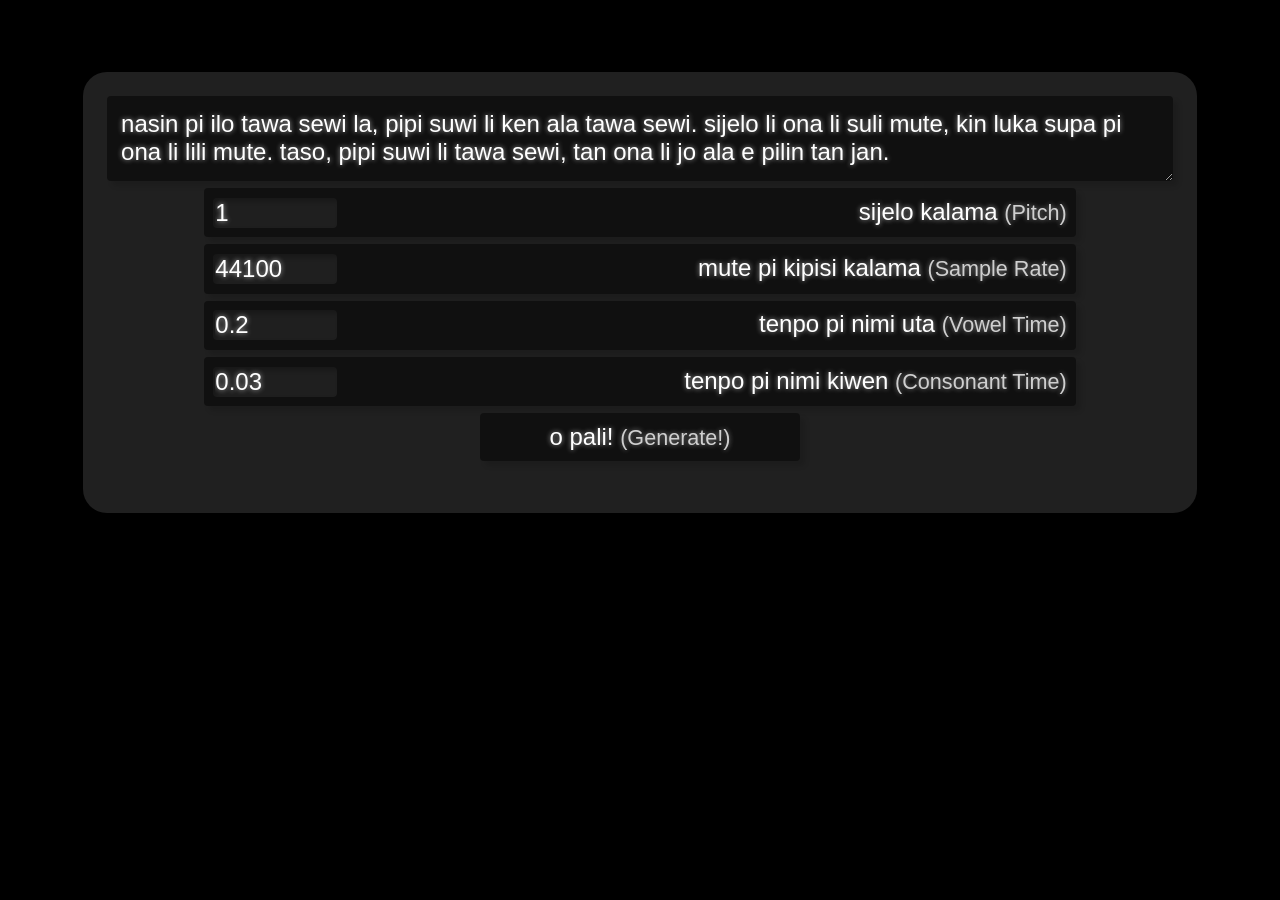
==== demo/webapp/index.html @ fbe6646f "Update defaults" ====
<!doctype html>
<html lang="en">
    <head>
        <meta charset="UTF-8" />
        <meta name="viewport" content="width=device-width, initial-scale=1.0" />
        <title>ilo toki</title>
        <style>
            body {
                background-color: #000000;
                color: white;
            }
            * {
                font-family: sans-serif;
                font-size: 24px;
            }
            div.main {
                margin: 3em auto;
                padding: 1em;
                width: max(800pt, 60%);
                border-radius: 1em;
                background-color: #202020;
                display: flex;
                align-content: center;
                flex-direction: column;
                gap: 0.3em;
            }
            textarea, input, div.input, button {
                background-color: #101010;
                color: #ffffff;
                text-shadow: #ffffffa0 0px 0px 5px;
                border: none;
                border-radius: 3pt;
                box-shadow: #00000020 5px 5px 5px;
                transition: background-color 0.05s ease-out;
            }
            textarea:hover, div.input:hover, button:hover  {
                background-color: #181818;
            }
            div.input {
                padding: 0.4em;
                margin: auto;
                width: max(600pt, 80%);
                display: flex;
                justify-content: space-between;
            }
            input {
                background-color: #ffffff10;
                color: #ffffff;
                text-shadow: #ffffffa0 0px 0px 5px;
                width: max(10%, 5em);
                box-shadow: #00000040 3px 3px 5px inset;
            }
            textarea {
                display: block;
                width: calc(100% - 1.2em);
                margin: unset 2em;
                padding: 0.6em;
                resize: vertical;
            }
            button {
                width: max(30%, 200pt);
                padding: 0.4em;
                margin: 0px auto 1.2em;
                cursor: pointer;
            }
            button:active {
                background-color: #040404;
            }
            span.english {
                opacity: 80%;
                font-size: 90%;
            }
            div.error {
                background-color: #600404;
                color: #ffa0a0;
                text-shadow: #ffa0a0a0 0px 0px 7px;
                margin: auto;
                width: max(70%, 600px);
                padding: 0.3em;
                border-radius: 0.5em;
                box-shadow: #00000020 5px 5px 5px;
            }
            div.error h3 {
                text-align: center;
                font-weight: 500;
                font-size: 120%;
                margin: 0px;
                padding-bottom: 0.3em;
            }
            p.error_text {
                background-color: #202020a0;
                resize: none;
                color: #ffe0e0;
                text-shadow: #ffe0e080 0px 0px 3px;
                box-shadow: #00000040 5px 5px 10px inset;
                padding: 0.3em;
                border-radius: 0.3em;
            }
        </style>
    </head>
    <body>
        <div class="main">
            <textarea
                id="input"
                placeholder="o sitelen... (Write here...)"
            >nasin pi ilo tawa sewi la, pipi suwi li ken ala tawa sewi. sijelo li ona li suli mute, kin luka supa pi ona li lili mute. taso, pipi suwi li tawa sewi, tan ona li jo ala e pilin tan jan.</textarea>
            <div class="input">
                <input type="number" min="0" max="10" value="1" id="pitch" />
                <label for="sample_rate">sijelo kalama <span class="english">(Pitch)</span></label>
            </div>
            <div class="input">
                <input type="number" min="2000" max="96000" value="44100" step="1" id="sample_rate" />
                <label for="sample_rate">mute pi kipisi kalama <span class="english">(Sample Rate)</span></label>
            </div>
            <div class="input">
                <input type="number" min="0" max="10" value="0.2" id="vowel_time" />
                <label for="vowel_time">tenpo pi nimi uta <span class="english">(Vowel Time)</span></label>
            </div>
            <div class="input">
                <input type="number" min="0" max="10" value="0.03" id="consonant_time" />
                <label for="consonant_time">tenpo pi nimi kiwen <span class="english">(Consonant Time)</span></label>
            </div>
            <button id="button">o pali! <span class="english">(Generate!)</span></button>
            <div id="error" class="error" hidden>
                <h3>pakala!</h3>
                <p class="error_text">
                    sitelen sina li lon ala e sitelen Lasina, anu ona li jo e nimi nasa.<br>
                    <span class="english">(Your text is not valid <i>sitelen Lasina</i>, or has unsupported characters.)</span>
                </p>
            </div>
            <audio controls id="audio" hidden>
                <source src="data:audio/wav," type="audio/wav" id="audio_source">
            </audio>
        </div>

        <script type="module">
            "use strict";
            import init, { generate } from "./pkg/glue.js";
            var initialized = false;
            const run = async () => {
                await init();
                initialized = true;
            };
            run();

            const textNode = document.getElementById("input");
            const sampleRateNode = document.getElementById("sample_rate");
            const pitchNode = document.getElementById("pitch");
            const vowelTimeNode = document.getElementById("vowel_time");
            const consonantTimeNode = document.getElementById("consonant_time");
            const audioNode = document.getElementById("audio");
            const audioSourceNode = document.getElementById("audio_source");
            const buttonNode = document.getElementById("button");
            const errorNode = document.getElementById("error");
            const errorTextNode = document.getElementById("error_text");
            const generateAudio = () => {
              if (!initialized) return;
              let data = generate(textNode.value, sampleRateNode.value, vowelTimeNode.value, consonantTimeNode.value, pitchNode.value);
              if (typeof data === "string") {
                audioNode.hidden = true;
                errorNode.hidden = false;
                return;
              }
              errorNode.hidden = true;
              audioNode.hidden = false;
              const blob = new Blob([data], { type: 'audio/wav' });
              const url = URL.createObjectURL(blob);
              audioSourceNode.setAttribute("src", url);
              audioNode.load();
            };
            button.addEventListener('click', generateAudio);
        </script>
    </body>
</html>
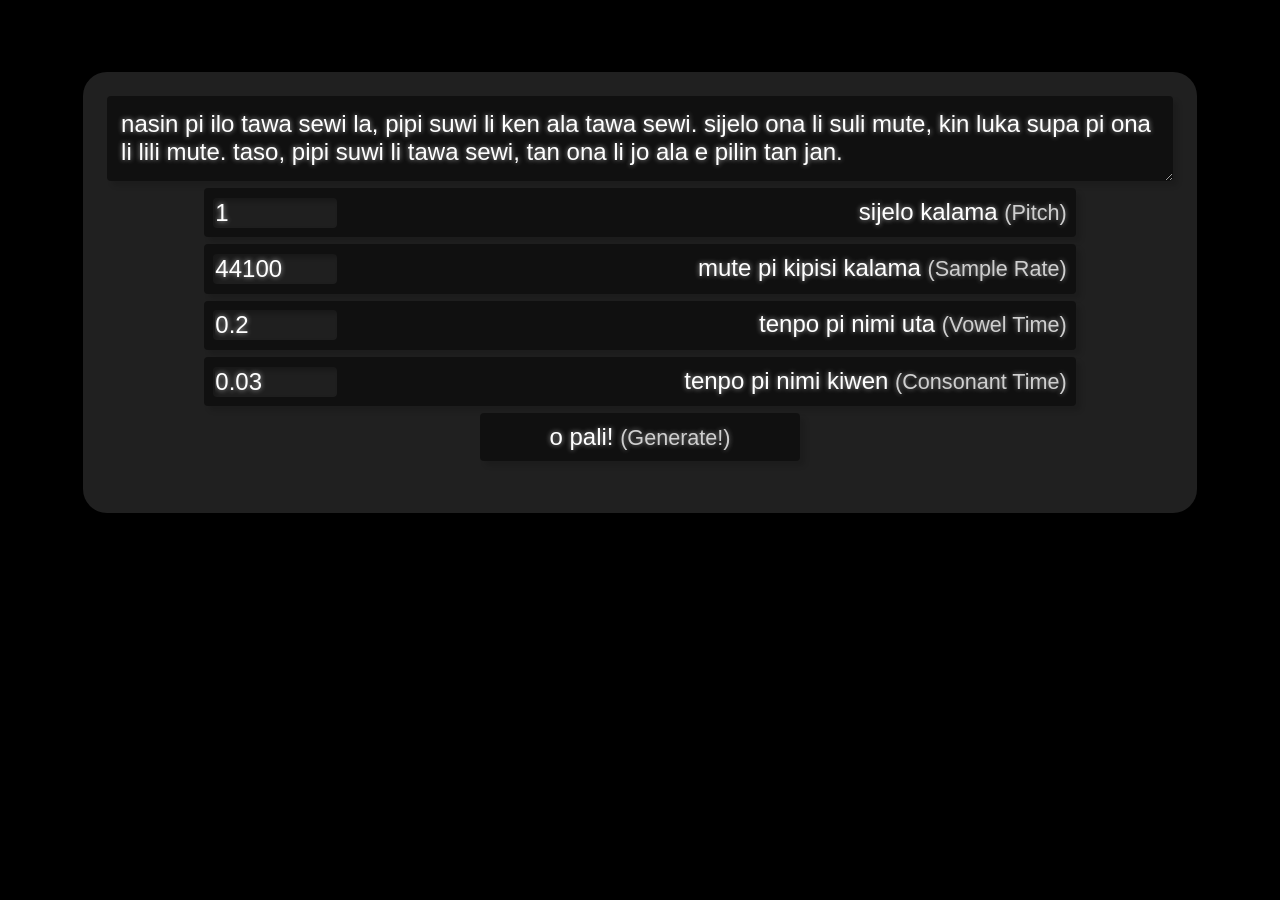
==== commit 497eeae4: "Fix typo" ====
--- a/demo/webapp/index.html
+++ b/demo/webapp/index.html
@@ -103,7 +103,7 @@
             <textarea
                 id="input"
                 placeholder="o sitelen... (Write here...)"
-            >nasin pi ilo tawa sewi la, pipi suwi li ken ala tawa sewi. sijelo li ona li suli mute, kin luka supa pi ona li lili mute. taso, pipi suwi li tawa sewi, tan ona li jo ala e pilin tan jan.</textarea>
+            >nasin pi ilo tawa sewi la, pipi suwi li ken ala tawa sewi. sijelo ona li suli mute, kin luka supa pi ona li lili mute. taso, pipi suwi li tawa sewi, tan ona li jo ala e pilin tan jan.</textarea>
             <div class="input">
                 <input type="number" min="0" max="10" value="1" id="pitch" />
                 <label for="sample_rate">sijelo kalama <span class="english">(Pitch)</span></label>
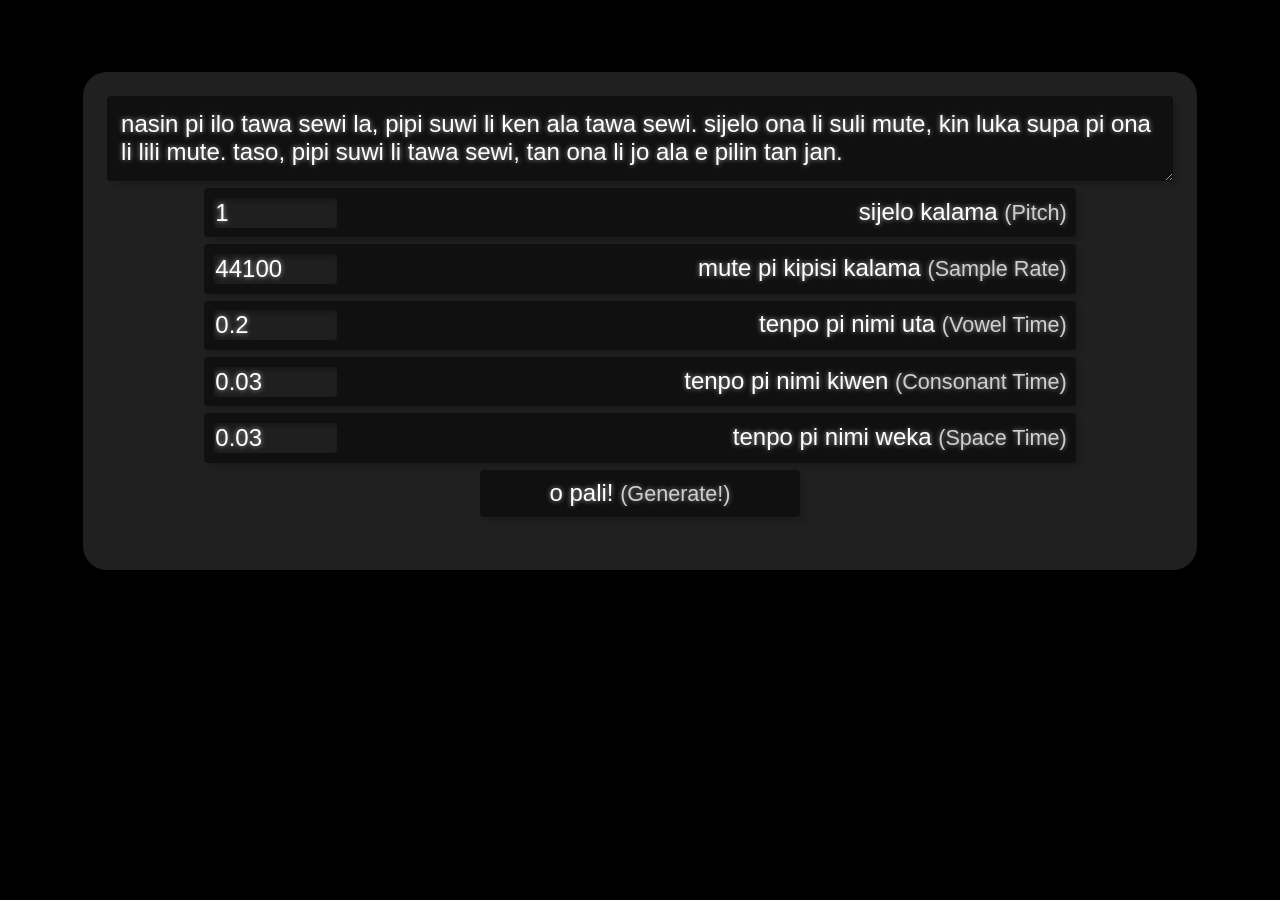
==== commit e36a5620: "Space time" ====
--- a/demo/webapp/index.html
+++ b/demo/webapp/index.html
@@ -120,6 +120,10 @@
                 <input type="number" min="0" max="10" value="0.03" id="consonant_time" />
                 <label for="consonant_time">tenpo pi nimi kiwen <span class="english">(Consonant Time)</span></label>
             </div>
+            <div class="input">
+                <input type="number" min="0" max="10" value="0.03" id="space_time" />
+                <label for="consonant_time">tenpo pi nimi weka <span class="english">(Space Time)</span></label>
+            </div>
             <button id="button">o pali! <span class="english">(Generate!)</span></button>
             <div id="error" class="error" hidden>
                 <h3>pakala!</h3>
@@ -148,6 +152,7 @@
             const pitchNode = document.getElementById("pitch");
             const vowelTimeNode = document.getElementById("vowel_time");
             const consonantTimeNode = document.getElementById("consonant_time");
+            const spaceTimeNode = document.getElementById("space_time");
             const audioNode = document.getElementById("audio");
             const audioSourceNode = document.getElementById("audio_source");
             const buttonNode = document.getElementById("button");
@@ -155,7 +160,7 @@
             const errorTextNode = document.getElementById("error_text");
             const generateAudio = () => {
               if (!initialized) return;
-              let data = generate(textNode.value, sampleRateNode.value, vowelTimeNode.value, consonantTimeNode.value, pitchNode.value);
+              let data = generate(textNode.value, sampleRateNode.value, vowelTimeNode.value, consonantTimeNode.value, spaceTimeNode.value, pitchNode.value);
               if (typeof data === "string") {
                 audioNode.hidden = true;
                 errorNode.hidden = false;
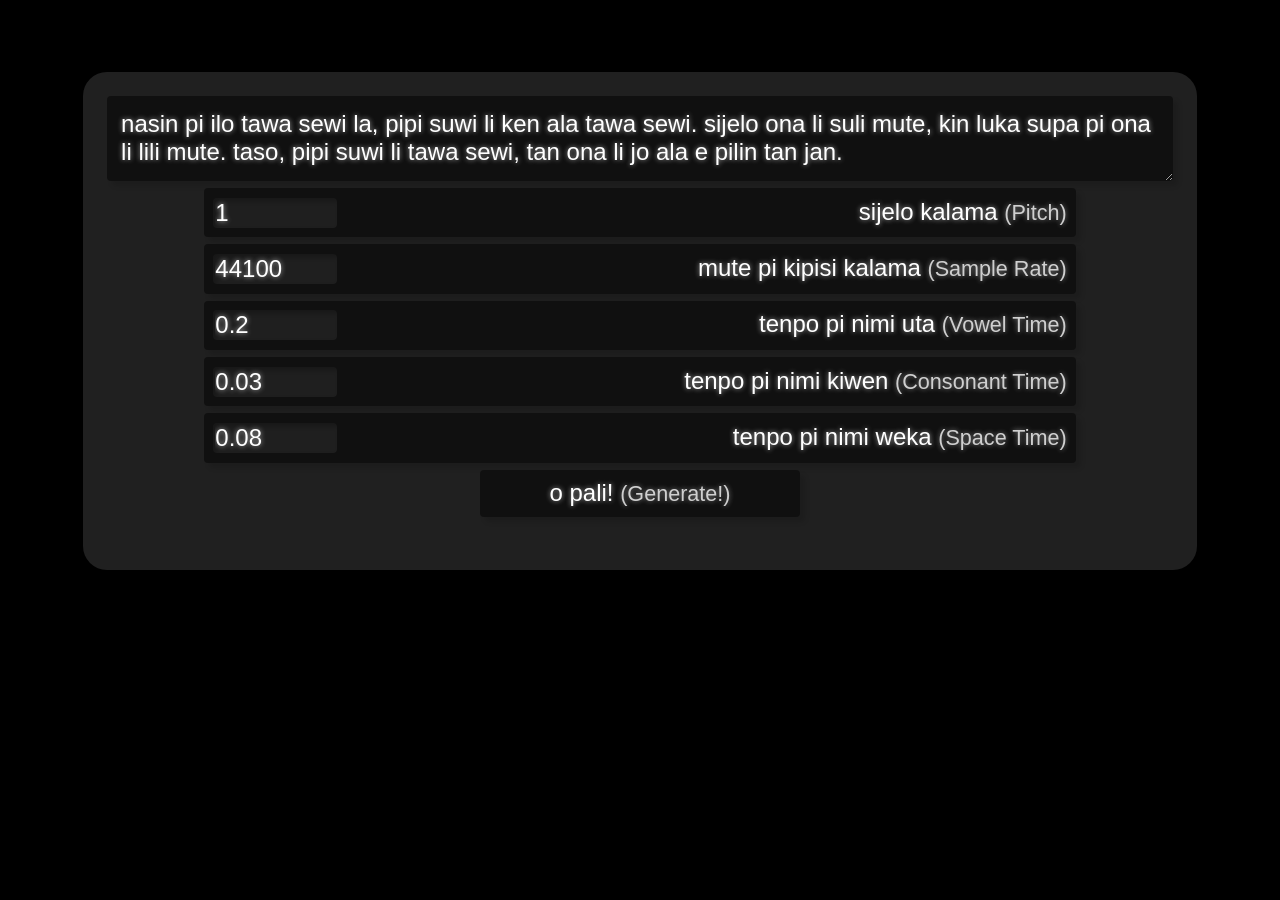
==== commit 620351d5: "Space time" ====
--- a/demo/webapp/index.html
+++ b/demo/webapp/index.html
@@ -121,7 +121,7 @@
                 <label for="consonant_time">tenpo pi nimi kiwen <span class="english">(Consonant Time)</span></label>
             </div>
             <div class="input">
-                <input type="number" min="0" max="10" value="0.03" id="space_time" />
+                <input type="number" min="0" max="10" value="0.08" id="space_time" />
                 <label for="consonant_time">tenpo pi nimi weka <span class="english">(Space Time)</span></label>
             </div>
             <button id="button">o pali! <span class="english">(Generate!)</span></button>
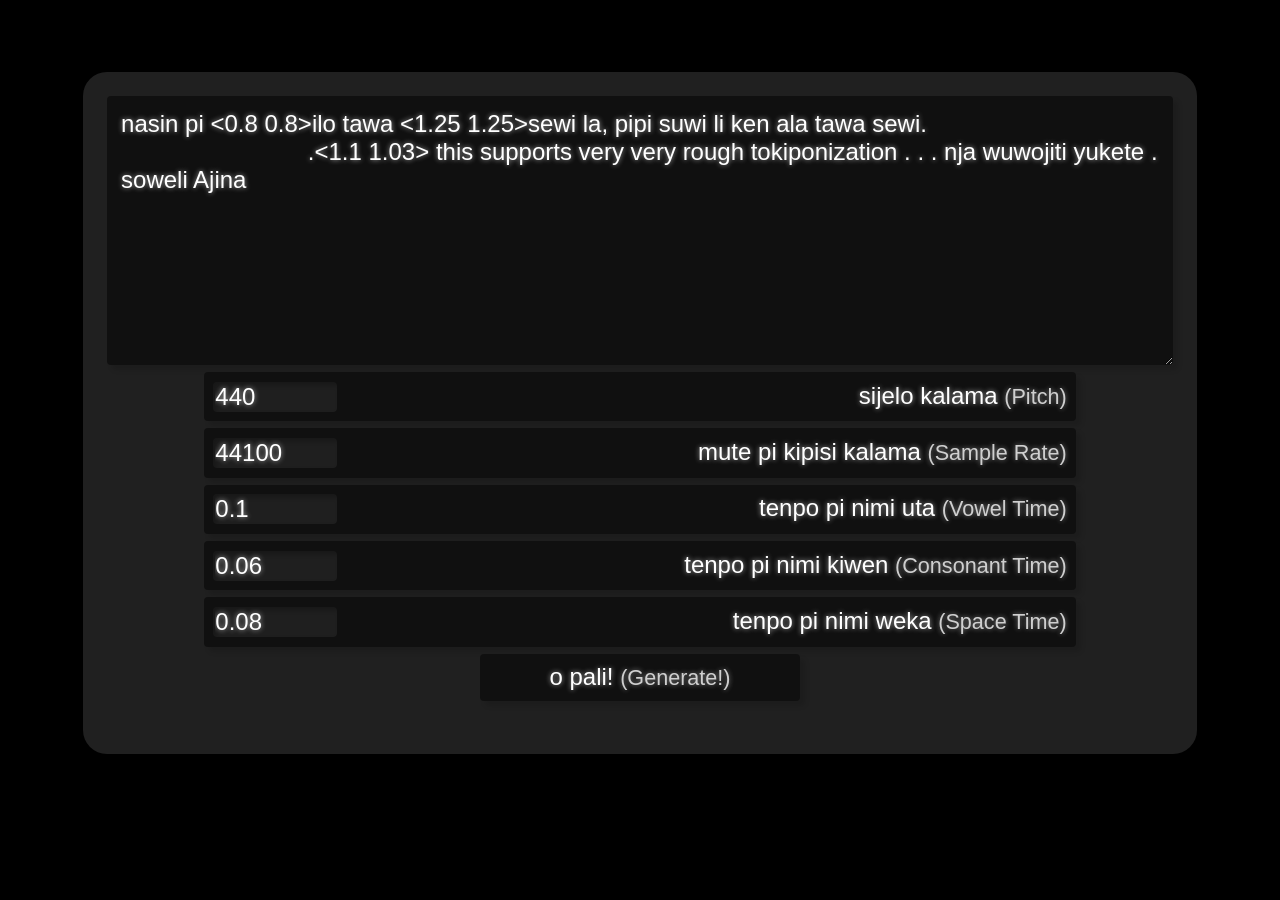
==== commit 2ff02259: "Pitch-correct vowels" ====
--- a/demo/webapp/index.html
+++ b/demo/webapp/index.html
@@ -4,6 +4,11 @@
         <meta charset="UTF-8" />
         <meta name="viewport" content="width=device-width, initial-scale=1.0" />
         <title>ilo toki</title>
+        <meta content="ilo toki" property="og:title" />
+        <meta content="a kind of janky tts for toki pona" property="og:description" />
+        <meta content="https://balt-dev.github.io/ilo-toki" property="og:url" />
+        <meta content="#404040" data-react-helmet="true" name="theme-color" />
+
         <style>
             body {
                 background-color: #000000;
@@ -56,6 +61,7 @@
                 margin: unset 2em;
                 padding: 0.6em;
                 resize: vertical;
+                height: 10em;
             }
             button {
                 width: max(30%, 200pt);
@@ -95,6 +101,7 @@
                 box-shadow: #00000040 5px 5px 10px inset;
                 padding: 0.3em;
                 border-radius: 0.3em;
+                font-family: monospace;
             }
         </style>
     </head>
@@ -103,9 +110,10 @@
             <textarea
                 id="input"
                 placeholder="o sitelen... (Write here...)"
-            >nasin pi ilo tawa sewi la, pipi suwi li ken ala tawa sewi. sijelo ona li suli mute, kin luka supa pi ona li lili mute. taso, pipi suwi li tawa sewi, tan ona li jo ala e pilin tan jan.</textarea>
+            >nasin pi &lt;0.8 0.8&gt;ilo tawa &lt;1.25 1.25&gt;sewi la, pipi suwi li ken ala tawa sewi. 
+                            .&lt;1.1 1.03&gt; this supports very very rough tokiponization . . . nja wuwojiti yukete . soweli Ajina</textarea>
             <div class="input">
-                <input type="number" min="0" max="10" value="1" id="pitch" />
+                <input type="number" min="110" max="22050" value="440" id="pitch" />
                 <label for="sample_rate">sijelo kalama <span class="english">(Pitch)</span></label>
             </div>
             <div class="input">
@@ -113,11 +121,11 @@
                 <label for="sample_rate">mute pi kipisi kalama <span class="english">(Sample Rate)</span></label>
             </div>
             <div class="input">
-                <input type="number" min="0" max="10" value="0.2" id="vowel_time" />
+                <input type="number" min="0" max="10" value="0.1" id="vowel_time" />
                 <label for="vowel_time">tenpo pi nimi uta <span class="english">(Vowel Time)</span></label>
             </div>
             <div class="input">
-                <input type="number" min="0" max="10" value="0.03" id="consonant_time" />
+                <input type="number" min="0" max="10" value="0.06" id="consonant_time" />
                 <label for="consonant_time">tenpo pi nimi kiwen <span class="english">(Consonant Time)</span></label>
             </div>
             <div class="input">
@@ -127,9 +135,7 @@
             <button id="button">o pali! <span class="english">(Generate!)</span></button>
             <div id="error" class="error" hidden>
                 <h3>pakala!</h3>
-                <p class="error_text">
-                    sitelen sina li lon ala e sitelen Lasina, anu ona li jo e nimi nasa.<br>
-                    <span class="english">(Your text is not valid <i>sitelen Lasina</i>, or has unsupported characters.)</span>
+                <p id="error_text" class="error_text">
                 </p>
             </div>
             <audio controls id="audio" hidden>
@@ -162,8 +168,10 @@
               if (!initialized) return;
               let data = generate(textNode.value, sampleRateNode.value, vowelTimeNode.value, consonantTimeNode.value, spaceTimeNode.value, pitchNode.value);
               if (typeof data === "string") {
+                console.error(data);
                 audioNode.hidden = true;
                 errorNode.hidden = false;
+                errorTextNode.textContent = "" + data;
                 return;
               }
               errorNode.hidden = true;
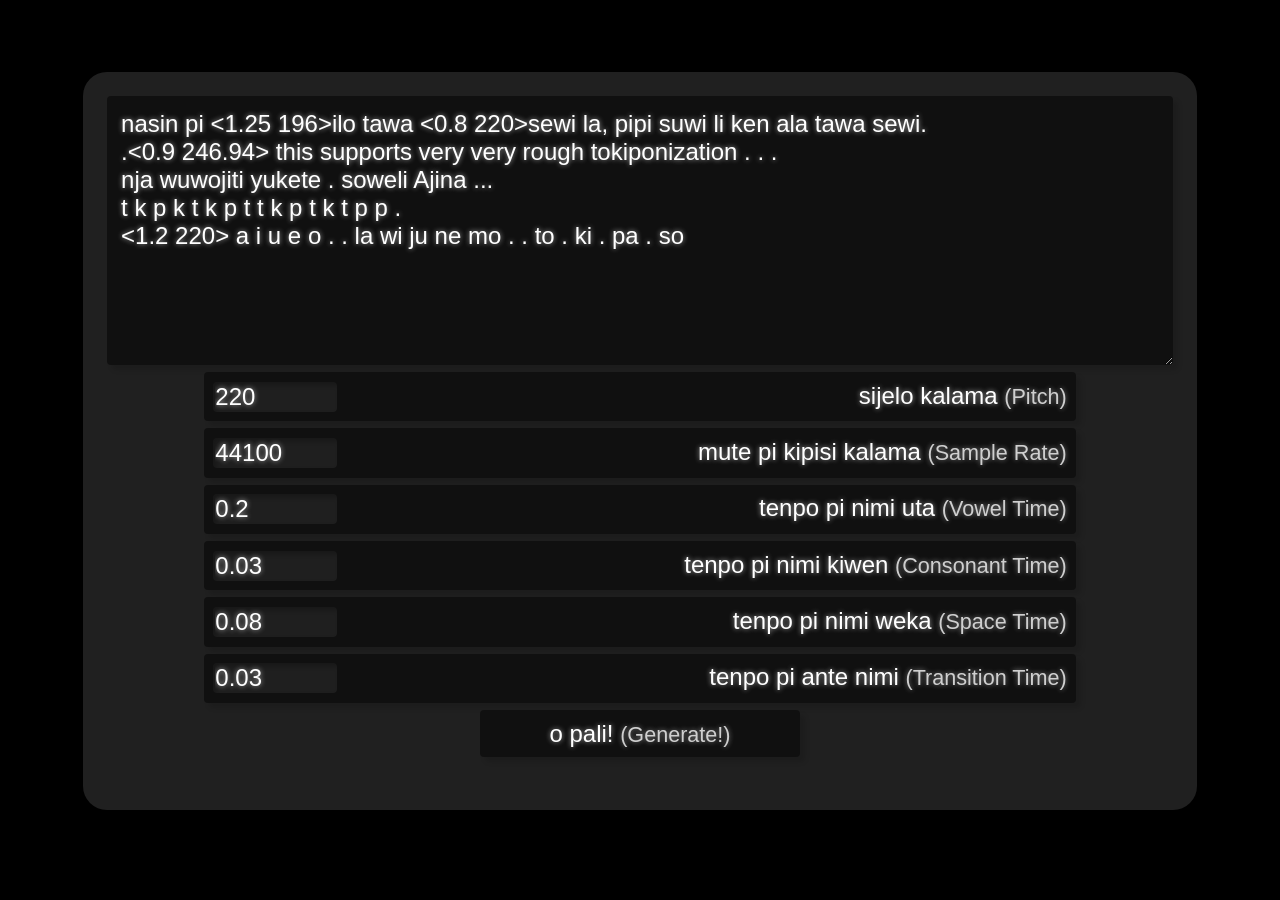
==== commit 8e5ae62d: "Cleanup" ====
--- a/demo/webapp/index.html
+++ b/demo/webapp/index.html
@@ -102,6 +102,7 @@
                 padding: 0.3em;
                 border-radius: 0.3em;
                 font-family: monospace;
+                white-space: pre-line;
             }
         </style>
     </head>
@@ -110,10 +111,15 @@
             <textarea
                 id="input"
                 placeholder="o sitelen... (Write here...)"
-            >nasin pi &lt;0.8 0.8&gt;ilo tawa &lt;1.25 1.25&gt;sewi la, pipi suwi li ken ala tawa sewi. 
-                            .&lt;1.1 1.03&gt; this supports very very rough tokiponization . . . nja wuwojiti yukete . soweli Ajina</textarea>
+            >
+nasin pi &lt;1.25 196&gt;ilo tawa &lt;0.8 220&gt;sewi la, pipi suwi li ken ala tawa sewi.
+.&lt;0.9 246.94&gt; this supports very very rough tokiponization . . .
+nja wuwojiti yukete . soweli Ajina ...
+t k p k t k p t t k p t k t p p .
+&lt;1.2 220&gt; a i u e o . . la wi ju ne mo . . to . ki . pa . so
+            </textarea>
             <div class="input">
-                <input type="number" min="110" max="22050" value="440" id="pitch" />
+                <input type="number" min="110" max="22050" value="220" id="pitch" />
                 <label for="sample_rate">sijelo kalama <span class="english">(Pitch)</span></label>
             </div>
             <div class="input">
@@ -121,16 +127,20 @@
                 <label for="sample_rate">mute pi kipisi kalama <span class="english">(Sample Rate)</span></label>
             </div>
             <div class="input">
-                <input type="number" min="0" max="10" value="0.1" id="vowel_time" />
+                <input type="number" min="0" max="10" value="0.2" id="vowel_time" />
                 <label for="vowel_time">tenpo pi nimi uta <span class="english">(Vowel Time)</span></label>
             </div>
             <div class="input">
-                <input type="number" min="0" max="10" value="0.06" id="consonant_time" />
+                <input type="number" min="0" max="10" value="0.03" id="consonant_time" />
                 <label for="consonant_time">tenpo pi nimi kiwen <span class="english">(Consonant Time)</span></label>
             </div>
             <div class="input">
                 <input type="number" min="0" max="10" value="0.08" id="space_time" />
                 <label for="consonant_time">tenpo pi nimi weka <span class="english">(Space Time)</span></label>
+            </div>
+            <div class="input">
+                <input type="number" min="0" max="10" value="0.03" id="transition_time" />
+                <label for="transition_time">tenpo pi ante nimi <span class="english">(Transition Time)</span></label>
             </div>
             <button id="button">o pali! <span class="english">(Generate!)</span></button>
             <div id="error" class="error" hidden>
@@ -157,6 +167,7 @@
             const sampleRateNode = document.getElementById("sample_rate");
             const pitchNode = document.getElementById("pitch");
             const vowelTimeNode = document.getElementById("vowel_time");
+            const transitionTimeNode = document.getElementById("transition_time");
             const consonantTimeNode = document.getElementById("consonant_time");
             const spaceTimeNode = document.getElementById("space_time");
             const audioNode = document.getElementById("audio");
@@ -166,7 +177,7 @@
             const errorTextNode = document.getElementById("error_text");
             const generateAudio = () => {
               if (!initialized) return;
-              let data = generate(textNode.value, sampleRateNode.value, vowelTimeNode.value, consonantTimeNode.value, spaceTimeNode.value, pitchNode.value);
+              let data = generate(textNode.value, sampleRateNode.value, vowelTimeNode.value, consonantTimeNode.value, spaceTimeNode.value, pitchNode.value, transitionTimeNode.value);
               if (typeof data === "string") {
                 console.error(data);
                 audioNode.hidden = true;
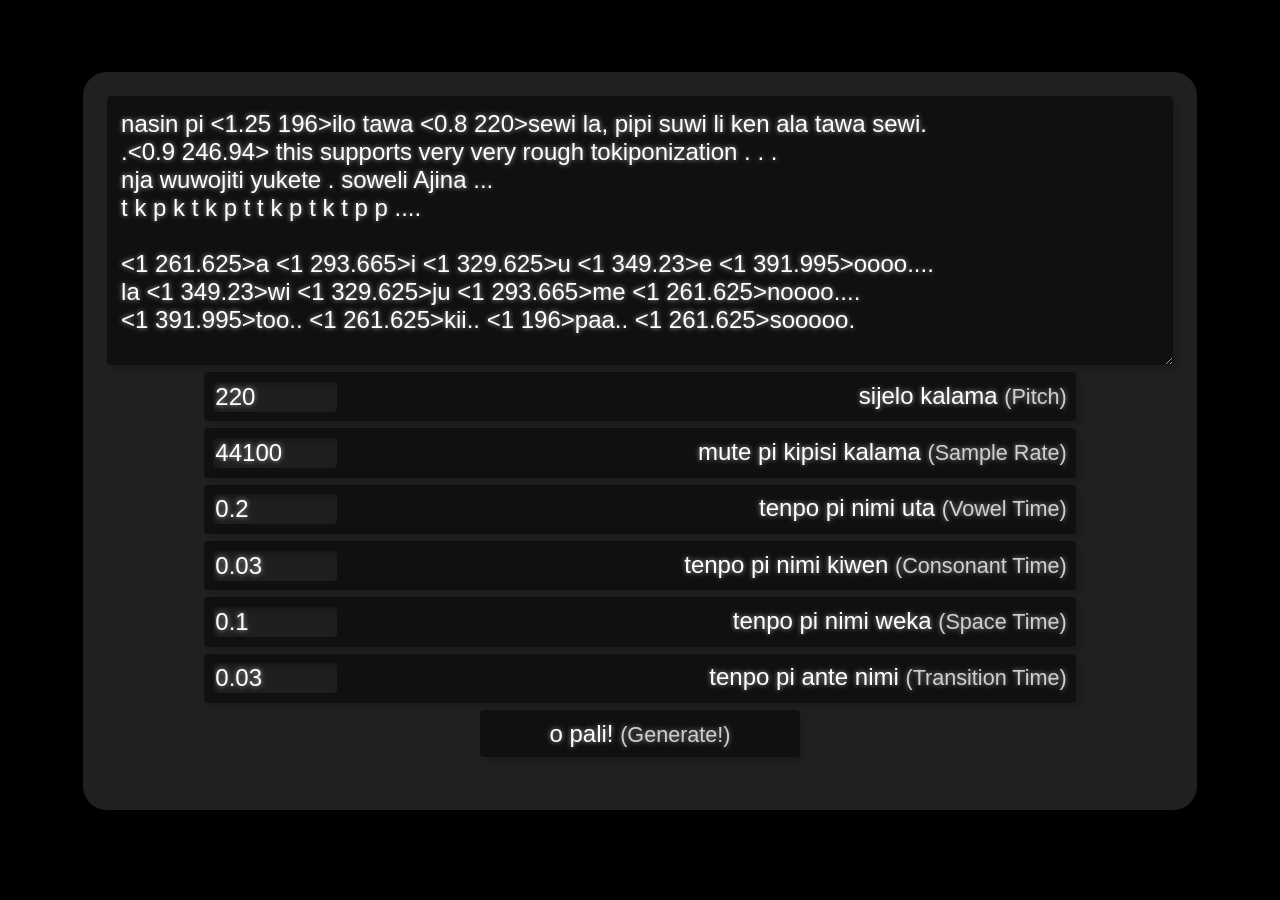
==== commit 5a923348: "Update demo example" ====
--- a/demo/webapp/index.html
+++ b/demo/webapp/index.html
@@ -115,8 +115,11 @@
 nasin pi &lt;1.25 196&gt;ilo tawa &lt;0.8 220&gt;sewi la, pipi suwi li ken ala tawa sewi.
 .&lt;0.9 246.94&gt; this supports very very rough tokiponization . . .
 nja wuwojiti yukete . soweli Ajina ...
-t k p k t k p t t k p t k t p p .
-&lt;1.2 220&gt; a i u e o . . la wi ju ne mo . . to . ki . pa . so
+t k p k t k p t t k p t k t p p ....
+
+&lt;1 261.625&gt;a &lt;1 293.665&gt;i &lt;1 329.625&gt;u &lt;1 349.23&gt;e &lt;1 391.995&gt;oooo....
+la &lt;1 349.23&gt;wi &lt;1 329.625&gt;ju &lt;1 293.665&gt;me &lt;1 261.625&gt;noooo....
+&lt;1 391.995&gt;too.. &lt;1 261.625&gt;kii.. &lt;1 196&gt;paa.. &lt;1 261.625&gt;sooooo.
             </textarea>
             <div class="input">
                 <input type="number" min="110" max="22050" value="220" id="pitch" />
@@ -135,7 +138,7 @@
                 <label for="consonant_time">tenpo pi nimi kiwen <span class="english">(Consonant Time)</span></label>
             </div>
             <div class="input">
-                <input type="number" min="0" max="10" value="0.08" id="space_time" />
+                <input type="number" min="0" max="10" value="0.1" id="space_time" />
                 <label for="consonant_time">tenpo pi nimi weka <span class="english">(Space Time)</span></label>
             </div>
             <div class="input">
